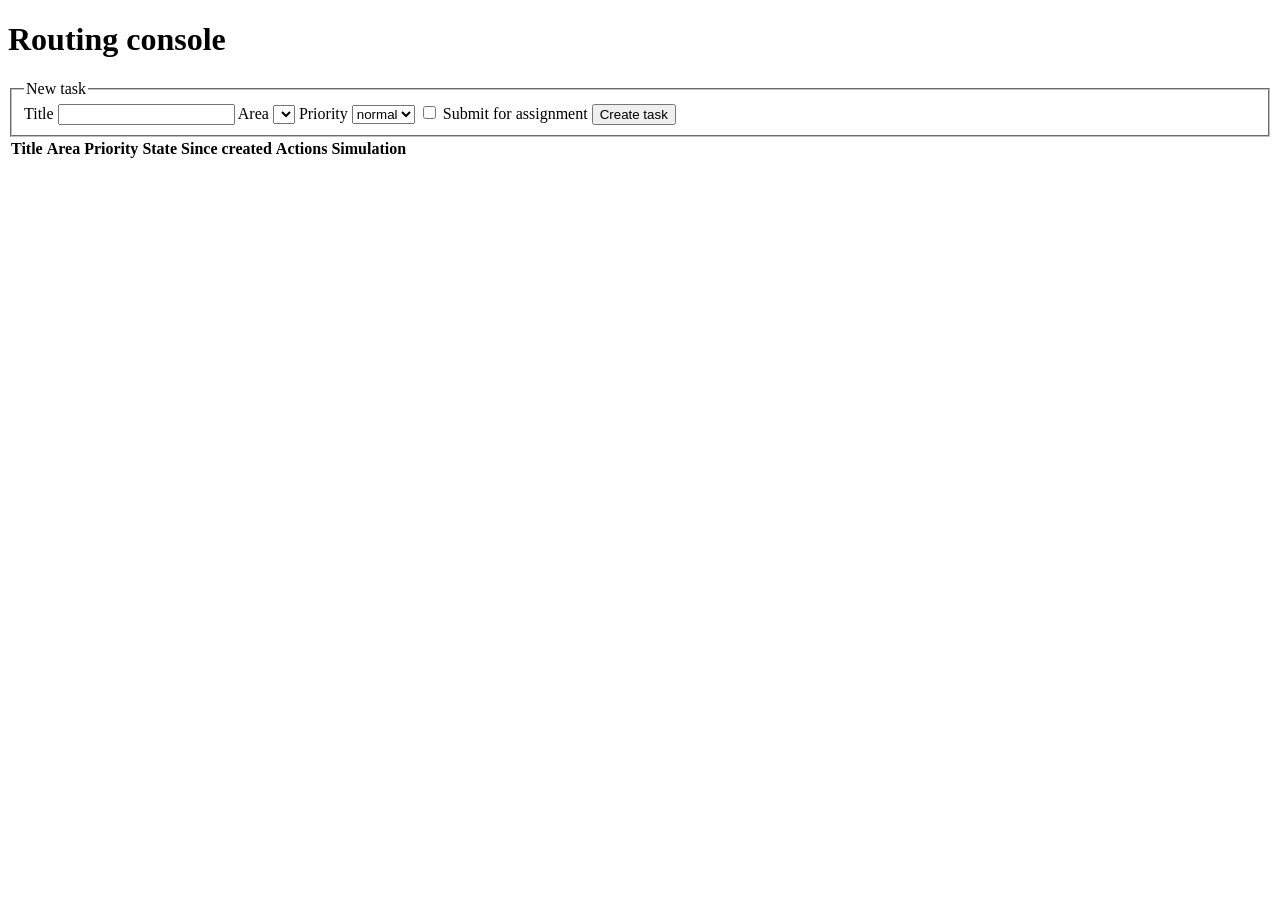
==== web/index.html @ af18d600 "S1: tracer - one task from create to accepted on real SQLite - domain: pure transition function (sub" ====
<!doctype html>
<html lang="en">
<head>
  <meta charset="utf-8">
  <meta name="viewport" content="width=device-width, initial-scale=1">
  <title>Routing console</title>
  <link rel="stylesheet" href="/style.css">
</head>
<body>
  <h1>Routing console</h1>
  <p id="status" role="status"></p>

  <form id="create">
    <fieldset>
      <legend>New task</legend>
      <label>Title <input name="title" required maxlength="200"></label>
      <label>Area <select name="area"></select></label>
      <label>Priority
        <select name="priority">
          <option value="normal">normal</option>
          <option value="high">high</option>
        </select>
      </label>
      <label><input type="checkbox" name="submit"> Submit for assignment</label>
      <button type="submit">Create task</button>
    </fieldset>
  </form>

  <table>
    <thead>
      <tr>
        <th>Title</th><th>Area</th><th>Priority</th><th>State</th><th>Since created</th>
        <th>Actions</th><th>Simulation</th>
      </tr>
    </thead>
    <tbody id="tasks"></tbody>
  </table>

  <script src="/app.js"></script>
</body>
</html>
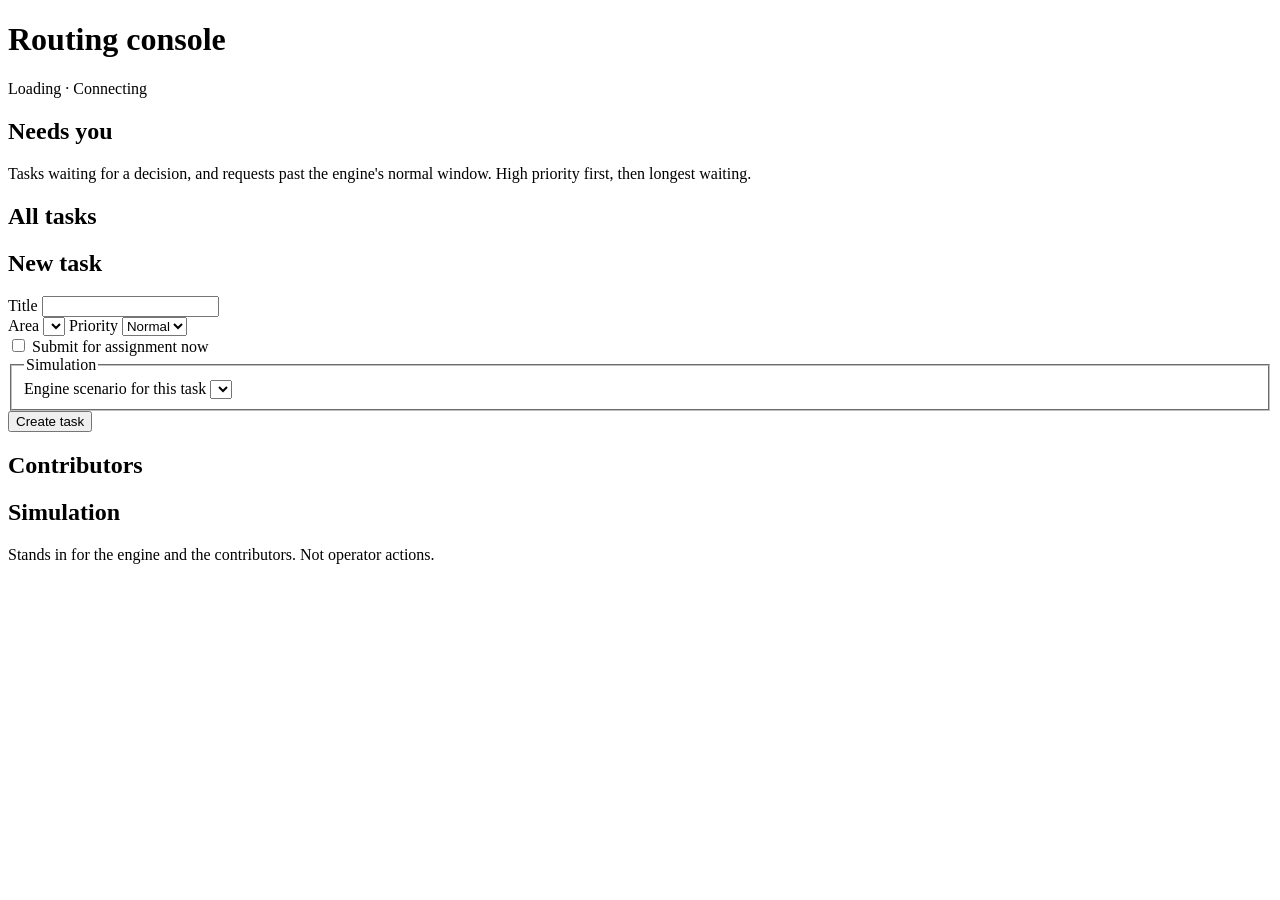
==== commit 73014f47: "S4: console - attention queue, elapsed scale, history, simulation panel - One render function from o" ====
--- a/web/index.html
+++ b/web/index.html
@@ -3,39 +3,78 @@
 <head>
   <meta charset="utf-8">
   <meta name="viewport" content="width=device-width, initial-scale=1">
+  <meta name="color-scheme" content="light dark">
   <title>Routing console</title>
   <link rel="stylesheet" href="/style.css">
 </head>
 <body>
-  <h1>Routing console</h1>
-  <p id="status" role="status"></p>
+  <header class="top">
+    <div>
+      <h1>Routing console</h1>
+      <p class="small muted"><span id="boot">Loading</span> · <span id="conn">Connecting</span></p>
+    </div>
+    <dl id="counts" class="counts"></dl>
+  </header>
 
-  <form id="create">
-    <fieldset>
-      <legend>New task</legend>
-      <label>Title <input name="title" required maxlength="200"></label>
-      <label>Area <select name="area"></select></label>
-      <label>Priority
-        <select name="priority">
-          <option value="normal">normal</option>
-          <option value="high">high</option>
-        </select>
-      </label>
-      <label><input type="checkbox" name="submit"> Submit for assignment</label>
-      <button type="submit">Create task</button>
-    </fieldset>
-  </form>
+  <div class="msgbar">
+    <p id="msg" role="status" aria-live="polite"></p>
+    <button id="msg-close" type="button" hidden>Dismiss</button>
+  </div>
 
-  <table>
-    <thead>
-      <tr>
-        <th>Title</th><th>Area</th><th>Priority</th><th>State</th><th>Since created</th>
-        <th>Actions</th><th>Simulation</th>
-      </tr>
-    </thead>
-    <tbody id="tasks"></tbody>
-  </table>
+  <main class="layout">
+    <div class="col">
+      <section aria-labelledby="queue-h" class="panel o-queue">
+        <h2 id="queue-h">Needs you</h2>
+        <p class="small muted">Tasks waiting for a decision, and requests past the engine's normal window.
+          High priority first, then longest waiting.</p>
+        <ul id="queue" class="rows"></ul>
+      </section>
+
+      <section aria-labelledby="tasks-h" class="panel o-tasks">
+        <h2 id="tasks-h">All tasks</h2>
+        <ul id="tasks" class="rows"></ul>
+      </section>
+
+      <section aria-labelledby="new-h" class="panel o-new">
+        <h2 id="new-h">New task</h2>
+        <form id="create" class="stack">
+          <label class="f">Title <input name="title" required maxlength="200" autocomplete="off"></label>
+          <div class="pair">
+            <label class="f">Area <select name="area" required></select></label>
+            <label class="f">Priority
+              <select name="priority">
+                <option value="normal">Normal</option>
+                <option value="high">High</option>
+              </select>
+            </label>
+          </div>
+          <label class="check"><input type="checkbox" name="submit"> Submit for assignment now</label>
+          <fieldset class="sim inset">
+            <legend>Simulation</legend>
+            <label class="f">Engine scenario for this task <select id="create-scenario" name="scenario"></select></label>
+          </fieldset>
+          <button type="submit" class="primary">Create task</button>
+        </form>
+      </section>
+
+      <section aria-labelledby="people-h" class="panel o-people">
+        <h2 id="people-h">Contributors</h2>
+        <ul id="people" class="people"></ul>
+      </section>
+    </div>
+
+    <div class="col side">
+      <section id="detail" class="panel o-detail" aria-labelledby="detail-h"></section>
+
+      <section id="sim" class="panel sim o-sim" aria-labelledby="sim-h">
+        <h2 id="sim-h">Simulation</h2>
+        <p class="small">Stands in for the engine and the contributors. Not operator actions.</p>
+        <div id="sim-body" class="stack"></div>
+      </section>
+    </div>
+  </main>
 
   <script src="/app.js"></script>
+  <script src="/sim.js"></script>
 </body>
 </html>
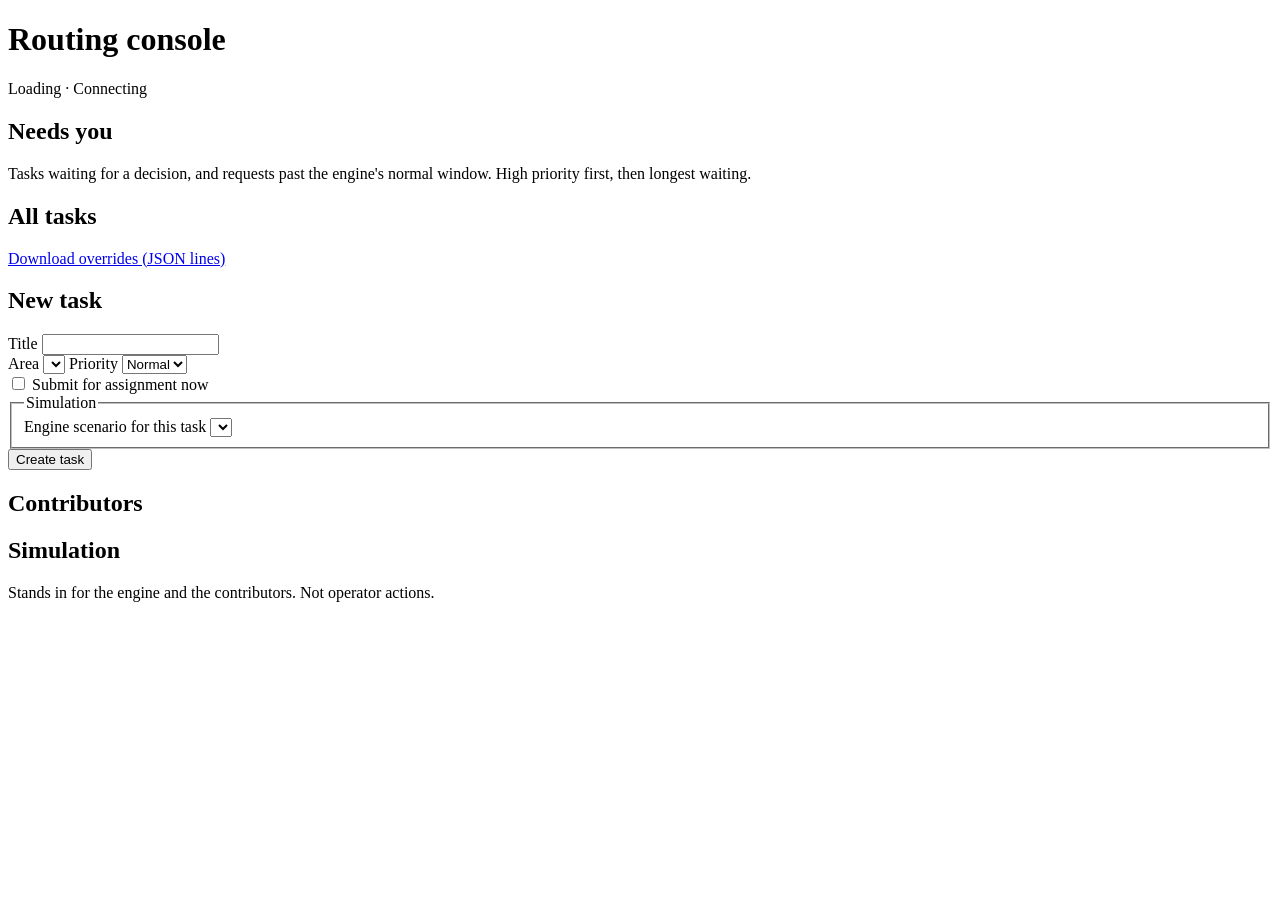
==== commit 7d8a3306: "S6 (stretch): export operator overrides as JSON lines GET /api/overrides.jsonl gives one line per op" ====
--- a/web/index.html
+++ b/web/index.html
@@ -33,6 +33,7 @@
       <section aria-labelledby="tasks-h" class="panel o-tasks">
         <h2 id="tasks-h">All tasks</h2>
         <ul id="tasks" class="rows"></ul>
+        <p class="small"><a href="/api/overrides.jsonl" download>Download overrides (JSON lines)</a></p>
       </section>
 
       <section aria-labelledby="new-h" class="panel o-new">
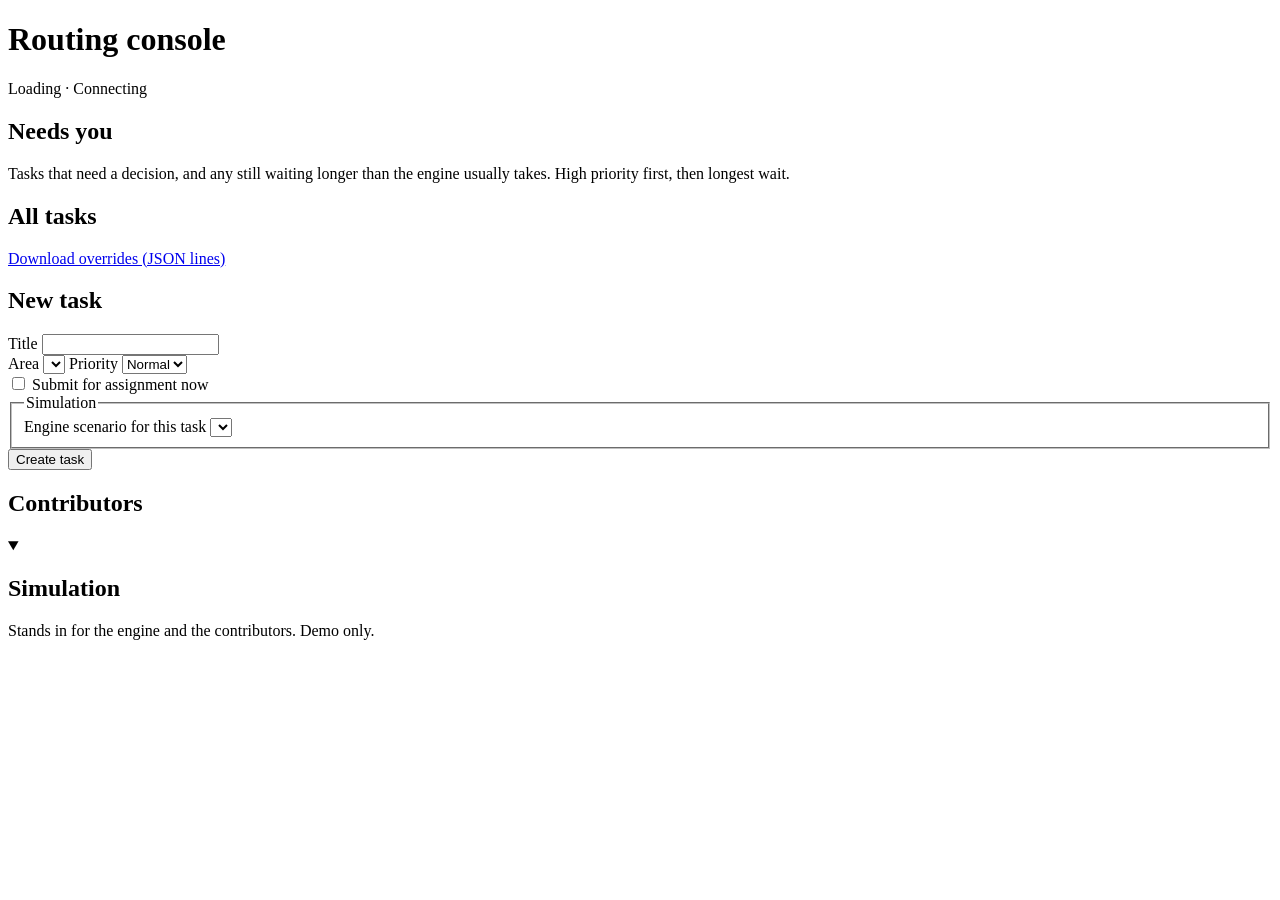
==== commit 3a2af2b3: "Warm theme and plainer operator wording The detail view opens with one sentence on what to do next, " ====
--- a/web/index.html
+++ b/web/index.html
@@ -25,8 +25,8 @@
     <div class="col">
       <section aria-labelledby="queue-h" class="panel o-queue">
         <h2 id="queue-h">Needs you</h2>
-        <p class="small muted">Tasks waiting for a decision, and requests past the engine's normal window.
-          High priority first, then longest waiting.</p>
+        <p class="small muted">Tasks that need a decision, and any still waiting longer than the engine
+          usually takes. High priority first, then longest wait.</p>
         <ul id="queue" class="rows"></ul>
       </section>
 
@@ -67,11 +67,11 @@
     <div class="col side">
       <section id="detail" class="panel o-detail" aria-labelledby="detail-h"></section>
 
-      <section id="sim" class="panel sim o-sim" aria-labelledby="sim-h">
-        <h2 id="sim-h">Simulation</h2>
-        <p class="small">Stands in for the engine and the contributors. Not operator actions.</p>
+      <details id="sim" class="panel sim o-sim" open>
+        <summary><h2 id="sim-h">Simulation</h2>
+          <span class="small muted">Stands in for the engine and the contributors. Demo only.</span></summary>
         <div id="sim-body" class="stack"></div>
-      </section>
+      </details>
     </div>
   </main>
 
